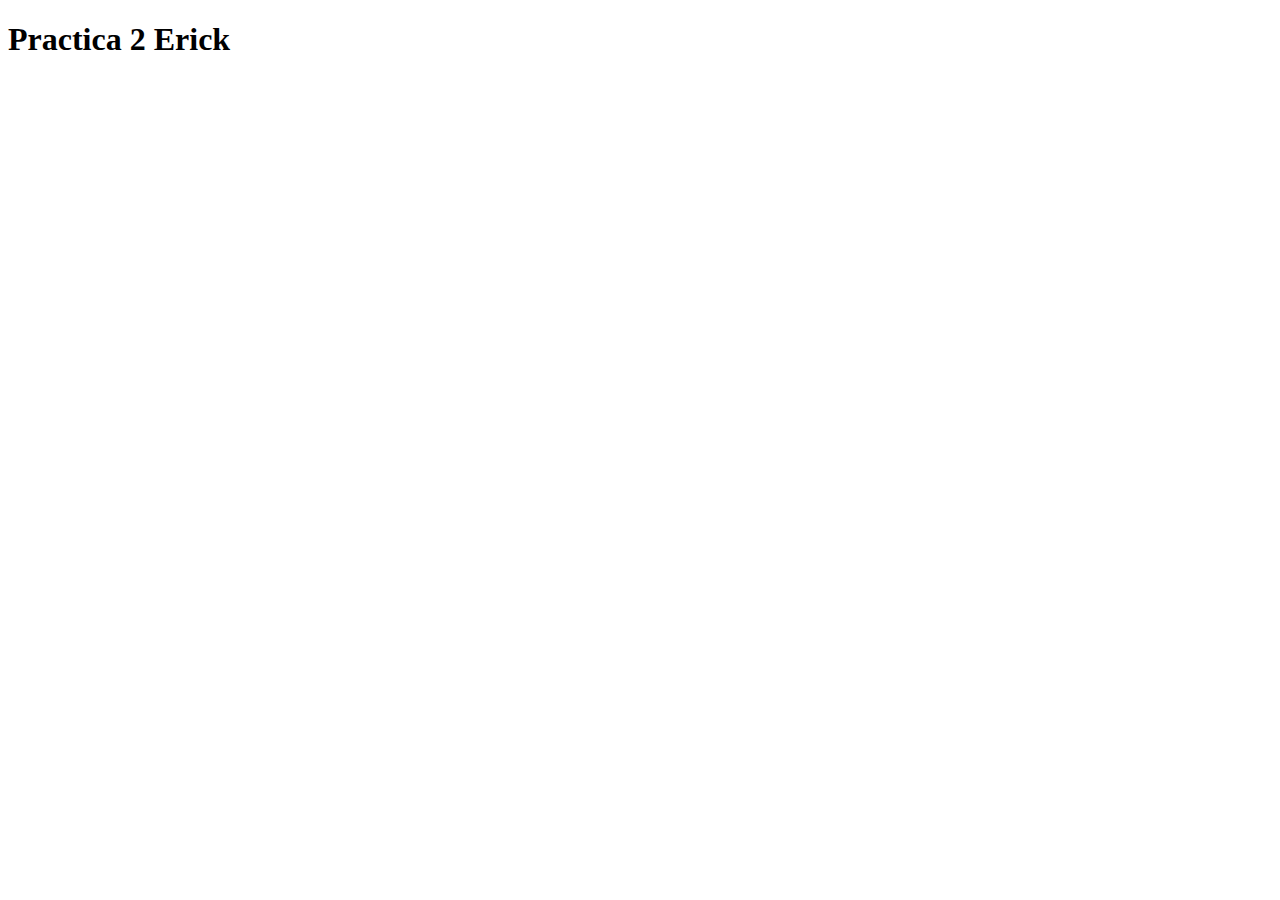
==== home.html @ 43a6fdda "Se creo el home" ====
<!DOCTYPE html>
<html lang="en">
<head>
    <meta charset="UTF-8">
    <meta http-equiv="X-UA-Compatible" content="IE=edge">
    <meta name="viewport" content="width=device-width, initial-scale=1.0">
    <title>Home</title>
</head>
<body>
    <h1 class="Home">Practica 2 Erick</h1>

    
</body>
</html>
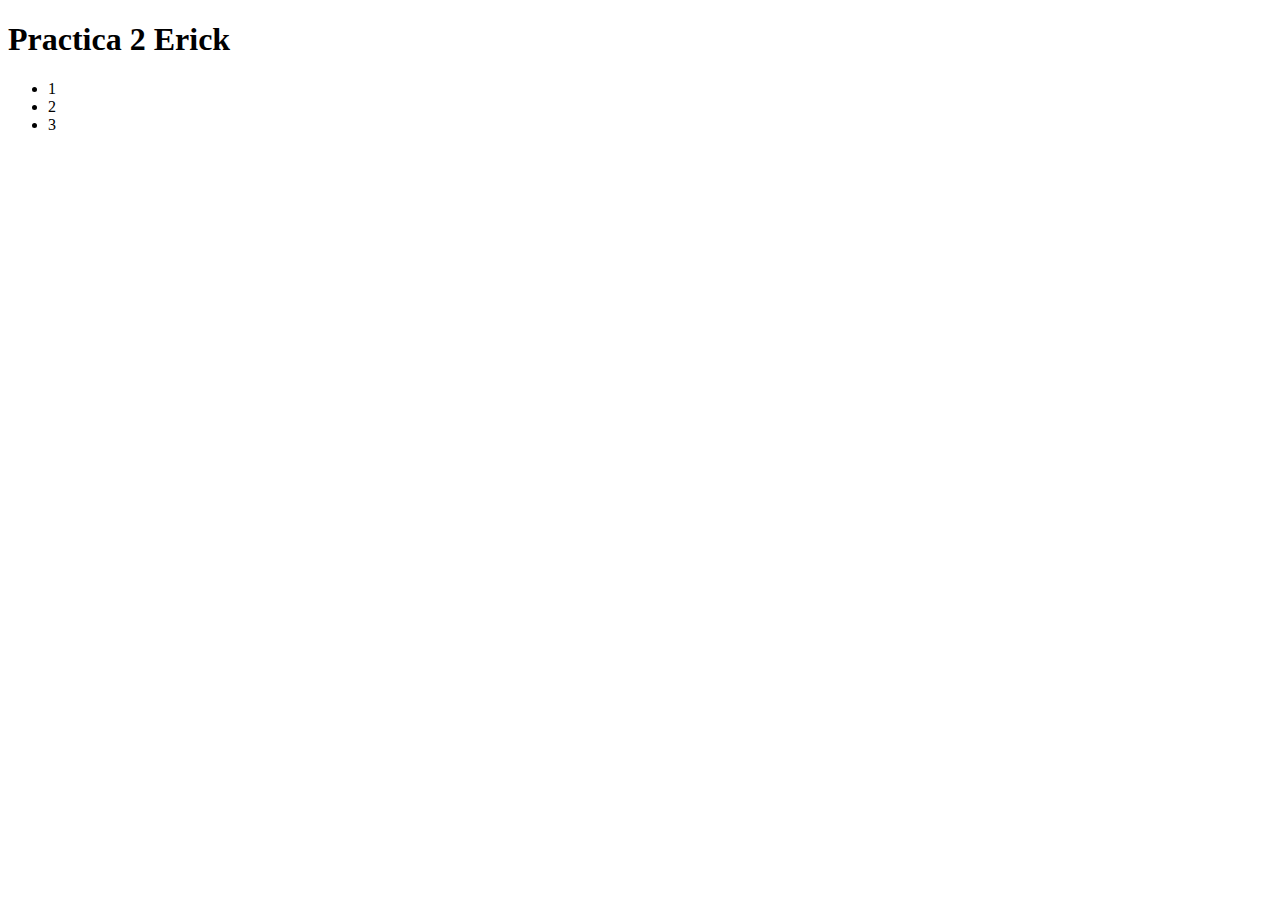
==== commit e5e4a8ea: "Update home.html" ====
--- a/home.html
+++ b/home.html
@@ -8,7 +8,11 @@
 </head>
 <body>
     <h1 class="Home">Practica 2 Erick</h1>
-
     
+    <ul>
+        <li>1</li>
+        <li>2</li>
+        <li>3</li>
+    </ul>
 </body>
 </html>
